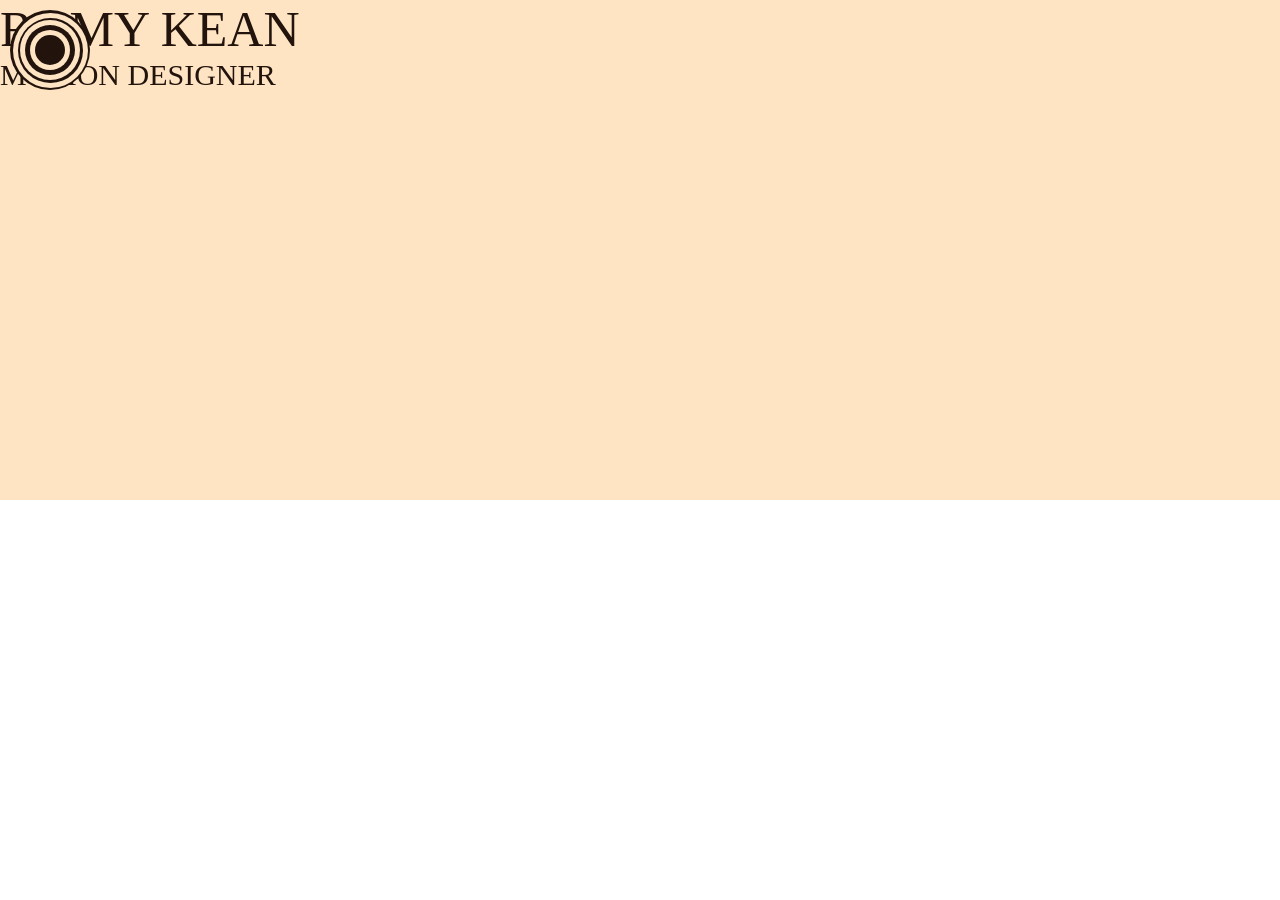
==== friend's suggetion/Moves Ideas.html @ bc5f6939 "Add files via upload" ====
<!DOCTYPE html>
<html lang="en">
<head>
    <meta charset="UTF-8">
    <meta name="viewport" content="width=device-width, initial-scale=1.0">
    <title>Moves Ideas</title>
    <style>
        @font-face {
            font-family: 'plau';
            src: url('https://1drv.ms/u/c/db303521fcab78fd/IQAk4Sf32WVFToz-pU2Q4uwGASo5tbGafzFoNNAxJvFZYTQ?e=e7gNRB') format('opentype');
            font-weight: normal;
            font-style: normal;
        }

        body {
            margin: 0;
            padding: 0;
            font-family: 'plau';
        }

        .main-page {
            width: 100%;
            height: 500px;
            background-color: bisque;
            display: flex;
        }

        header {
            width: 100%;
            height: 140px;
            padding: 20px;
            background-color: rgba(255, 255, 255, 0.200);
            display: flex;
            justify-content: center;
        }

        .logo {
            width: 300px;
            height: 140px;
            position: relative;
        }
        
        .circles {}

        .c1, .c3, .c5, .c7 {
            background-color: rgb(34, 20, 12);
        }

        .c2, .c4, .c6 {
            background-color:bisque;
        }

        .c1 {
            width: 80px;
            height: 80px;
            border-radius: 50%;
            position: absolute;
            top: 10px;
            left: 10px;
        }

        .c2 {
            width: 75px;
            height: 75px;
            border-radius: 50%;
            position: absolute;
            top: 12.5px;
            left: 12.5px;
        }

        .c3 {
            width: 65px;
            height: 65px;
            border-radius: 50%;
            position: absolute;
            top: 17.5px;
            left: 17.5px;
        }

        .c4 {
            width: 60px;
            height: 60px;
            border-radius: 50%;
            position: absolute;
            top: 20px;
            left: 20px;
        }

        .c5 {
            width: 50px;
            height: 50px;
            border-radius: 50%;
            position: absolute;
            top: 25px;
            left: 25px;
        }

        .c6 {
            width: 40px;
            height: 40px;
            border-radius: 50%;
            position: absolute;
            top: 30px;
            left: 30px;
        }

        .c7 {
            width: 30px;
            height: 30px;
            border-radius: 50%;
            position: absolute;
            top: 35px;
            left: 35px;
        }

        .text-logo {
            display: flex;
            flex-direction: column;
            justify-content:space-around;
            align-items: start;
        }

        .l1 {
            font-size: 50px;
            color: rgb(34, 20, 12);
        }

        .l2 {
            font-size: 30px;
            color: rgb(34, 20, 12);
        }
    </style>
</head>
<body>
    <div class="main-page">
        <div class="header">
            <div class="logo">
                <div class="circles">
                    <div class="c1"></div>
                    <div class="c2"></div>
                    <div class="c3"></div>
                    <div class="c4"></div>
                    <div class="c5"></div>
                    <div class="c6"></div>
                    <div class="c7"></div>
                </div>
                <div class="text-logo">
                    <div class="l1">ROMY KEAN</div>
                    <div class="l2">MOTION DESIGNER</div>
                </div>
            </div>
        </div>
    </div>
    <div class="info"></div>
    <div class="services"></div>
    <div class="skill-and-experience"></div>
    <div class="featured-motion-project"></div>
    <div class="kind-words"></div>
    <div class="get-in-touch"></div>
    <div class="misceleanious-info"></div>
</body>
</html>
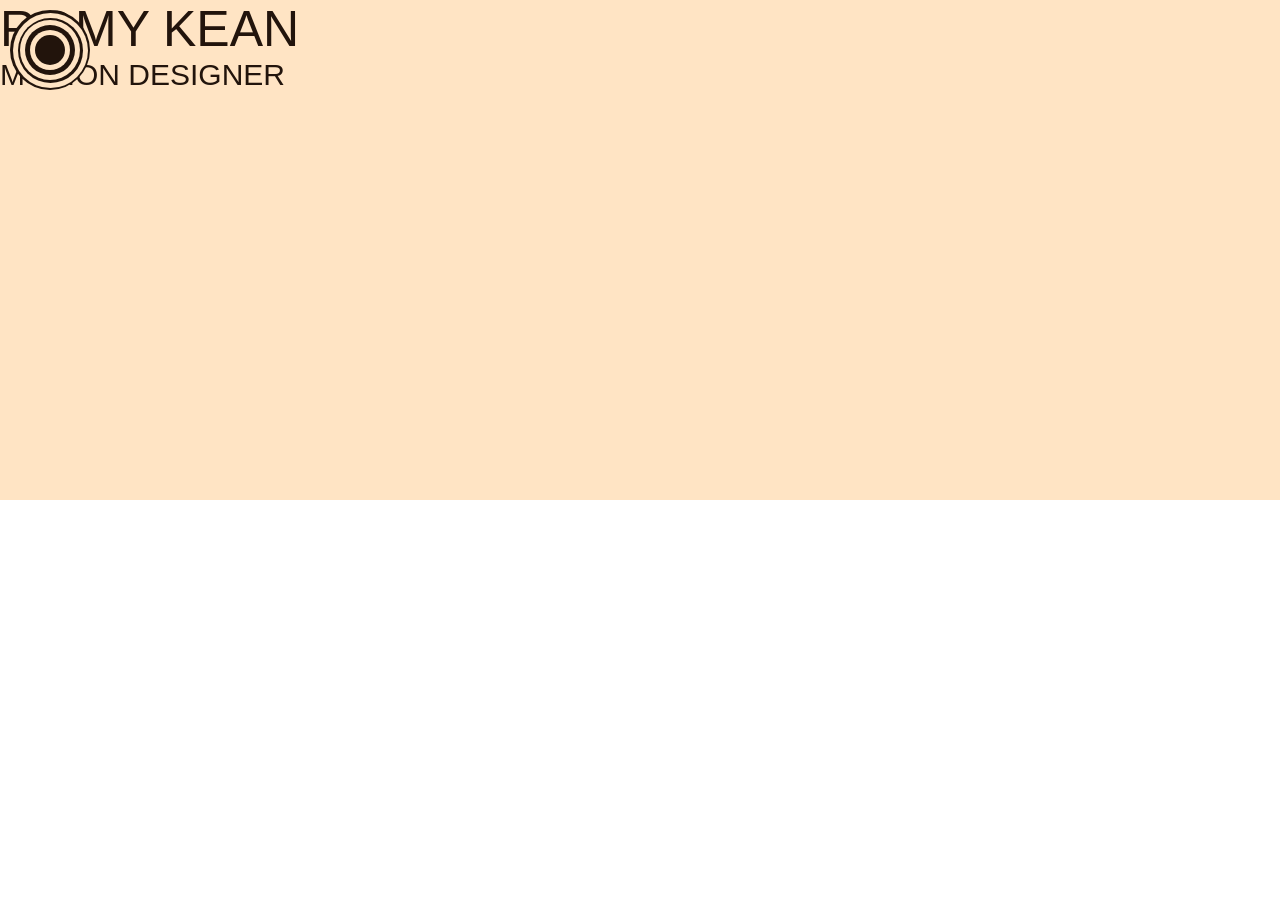
==== commit f2a9e4bc: "just linked fonts" ====
--- a/friend's suggetion/Moves Ideas.html
+++ b/friend's suggetion/Moves Ideas.html
@@ -7,15 +7,13 @@
     <style>
         @font-face {
             font-family: 'plau';
-            src: url('https://1drv.ms/u/c/db303521fcab78fd/IQAk4Sf32WVFToz-pU2Q4uwGASo5tbGafzFoNNAxJvFZYTQ?e=e7gNRB') format('opentype');
-            font-weight: normal;
-            font-style: normal;
+            src: url('https://raw.githubusercontent.com/159-Gaming/my-codes/main/fonts/PlauTest-Regular.otf') format('opentype');
         }
 
         body {
             margin: 0;
             padding: 0;
-            font-family: 'plau';
+            font-family: 'plau', sans-serif;
         }
 
         .main-page {
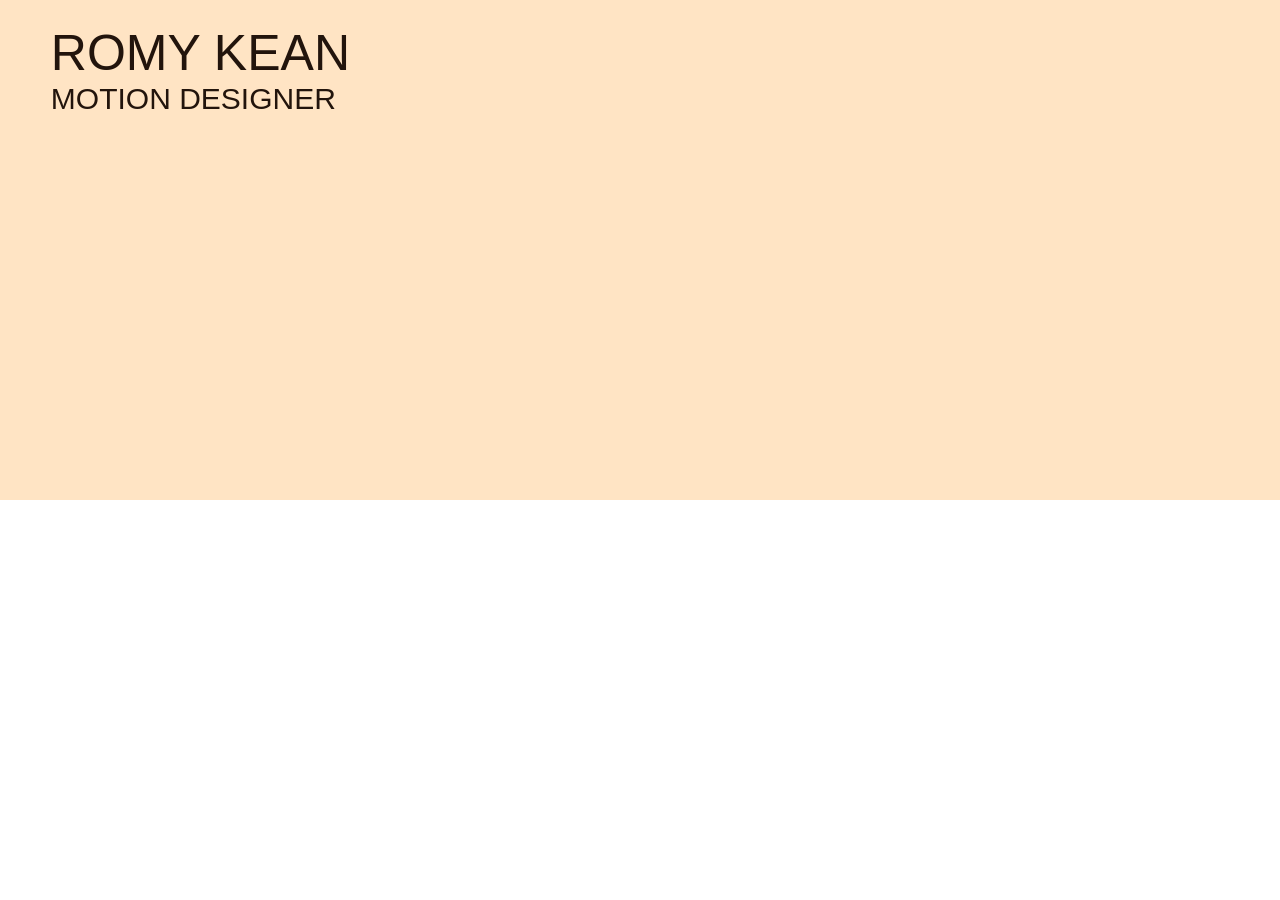
==== commit 1a2b07a9: "Update Moves Ideas.html" ====
--- a/friend's suggetion/Moves Ideas.html
+++ b/friend's suggetion/Moves Ideas.html
@@ -33,12 +33,20 @@
         }
 
         .logo {
-            width: 300px;
+            display: flex;
+            width: 350px;
             height: 140px;
             position: relative;
+            justify-content: space-between;
+            align-items: center;
         }
         
-        .circles {}
+        .circles {
+            display: flex;
+            box-sizing: border-box;
+            justify-content: center;
+            align-items: center;
+        }
 
         .c1, .c3, .c5, .c7 {
             background-color: rgb(34, 20, 12);
@@ -49,73 +57,15 @@
         }
 
         .c1 {
-            width: 80px;
-            height: 80px;
-            border-radius: 50%;
-            position: absolute;
-            top: 10px;
-            left: 10px;
-        }
-
-        .c2 {
-            width: 75px;
-            height: 75px;
-            border-radius: 50%;
-            position: absolute;
-            top: 12.5px;
-            left: 12.5px;
-        }
-
-        .c3 {
-            width: 65px;
-            height: 65px;
-            border-radius: 50%;
-            position: absolute;
-            top: 17.5px;
-            left: 17.5px;
-        }
-
-        .c4 {
-            width: 60px;
-            height: 60px;
-            border-radius: 50%;
-            position: absolute;
-            top: 20px;
-            left: 20px;
-        }
-
-        .c5 {
-            width: 50px;
-            height: 50px;
-            border-radius: 50%;
-            position: absolute;
-            top: 25px;
-            left: 25px;
-        }
-
-        .c6 {
-            width: 40px;
-            height: 40px;
-            border-radius: 50%;
-            position: absolute;
-            top: 30px;
-            left: 30px;
-        }
-
-        .c7 {
-            width: 30px;
-            height: 30px;
-            border-radius: 50%;
-            position: absolute;
-            top: 35px;
-            left: 35px;
+            
         }
 
         .text-logo {
             display: flex;
             flex-direction: column;
             justify-content:space-around;
-            align-items: start;
+            left: 100px;
+            box-sizing: border-box;
         }
 
         .l1 {
@@ -134,13 +84,13 @@
         <div class="header">
             <div class="logo">
                 <div class="circles">
-                    <div class="c1"></div>
-                    <div class="c2"></div>
-                    <div class="c3"></div>
-                    <div class="c4"></div>
-                    <div class="c5"></div>
-                    <div class="c6"></div>
-                    <div class="c7"></div>
+                    <div class="c1">
+                        <div class="c2">
+                            <div class="c3">
+                                <div class="c4"></div>
+                            </div>
+                        </div>
+                    </div>
                 </div>
                 <div class="text-logo">
                     <div class="l1">ROMY KEAN</div>
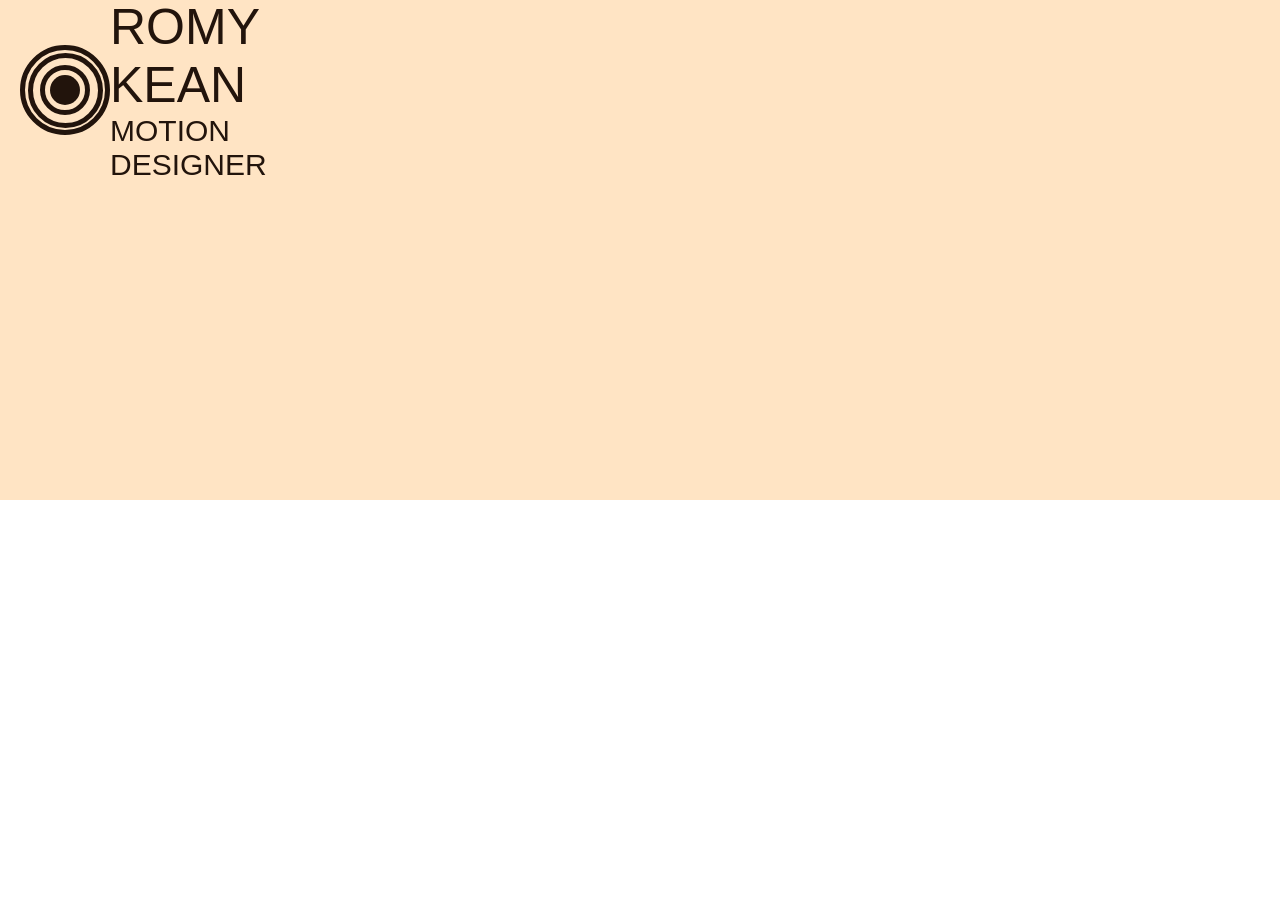
==== commit 8eeff023: "now better" ====
--- a/friend's suggetion/Moves Ideas.html
+++ b/friend's suggetion/Moves Ideas.html
@@ -39,6 +39,7 @@
             position: relative;
             justify-content: space-between;
             align-items: center;
+            padding: 20px;
         }
         
         .circles {
@@ -57,7 +58,43 @@
         }
 
         .c1 {
-            
+            width: 80px;
+            height: 80px;
+            border: 5px solid rgb(34, 20, 12);
+            border-radius: 50%;
+            background-color: bisque;
+            display: flex;
+            justify-content: center;
+            align-items: center;
+        }
+
+        .c2 {
+            width: 65px;
+            height: 65px;
+            border: 5px solid rgb(34, 20, 12);
+            border-radius: 50%;
+            background-color: bisque;
+            display: flex;
+            justify-content: center;
+            align-items: center;
+        }
+
+        .c3 {
+            width: 40px;
+            height: 40px;
+            border: 5px solid rgb(34, 20, 12);
+            border-radius: 50%;
+            background-color: bisque;
+            display: flex;
+            justify-content: center;
+            align-items: center;
+        }
+
+        .c4 {
+            width: 30px;
+            height: 30px;
+            border-radius: 50%;
+            background-color: rgb(34, 20, 12);
         }
 
         .text-logo {
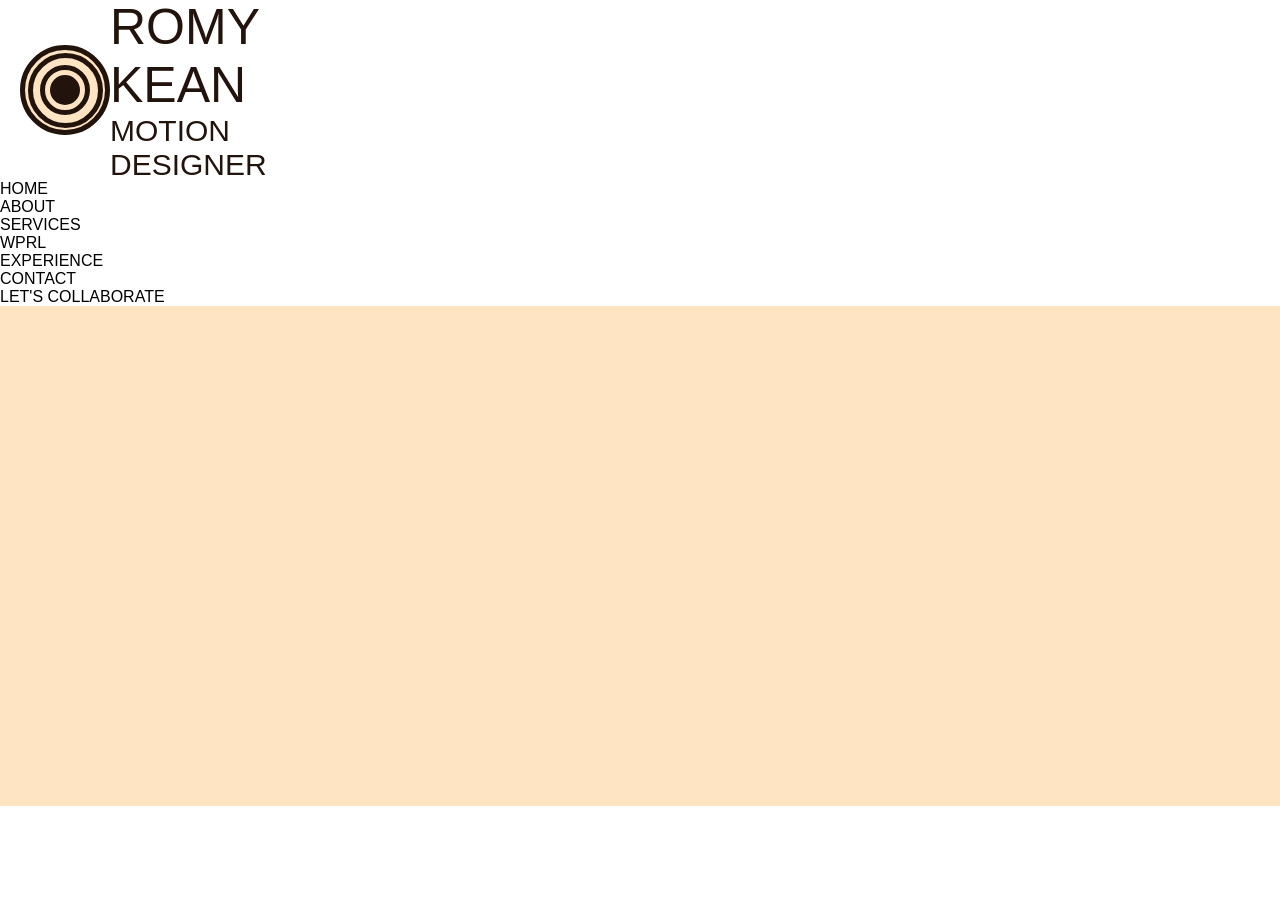
==== commit b871fe7c: "Update Moves Ideas.html" ====
--- a/friend's suggetion/Moves Ideas.html
+++ b/friend's suggetion/Moves Ideas.html
@@ -117,25 +117,38 @@
     </style>
 </head>
 <body>
-    <div class="main-page">
-        <div class="header">
-            <div class="logo">
-                <div class="circles">
-                    <div class="c1">
-                        <div class="c2">
-                            <div class="c3">
-                                <div class="c4"></div>
-                            </div>
+    <div class="header">
+        <div class="logo">
+            <div class="circles">
+                <div class="c1">
+                    <div class="c2">
+                        <div class="c3">
+                            <div class="c4"></div>
                         </div>
                     </div>
                 </div>
-                <div class="text-logo">
-                    <div class="l1">ROMY KEAN</div>
-                    <div class="l2">MOTION DESIGNER</div>
-                </div>
+            </div>
+            <div class="text-logo">
+                <div class="l1">ROMY KEAN</div>
+                <div class="l2">MOTION DESIGNER</div>
             </div>
         </div>
+        <div id="home">HOME</div>
+        <div id="about">ABOUT</div>
+        <div id="services">SERVICES</div>
+        <div id="work">WPRL</div>
+        <div id="experience">EXPERIENCE</div>
+        <div id="contact">CONTACT</div>
+        <div class="collaborate">
+            <div class="text">
+                LET'S COLLABORATE
+            </div>
+        <div class="menu">
+            <div class="menu-line"></div>
+            <div class="menu-line"></div>
+        <div class="menu-line"></div>
     </div>
+    <div class="main-page"></div>
     <div class="info"></div>
     <div class="services"></div>
     <div class="skill-and-experience"></div>
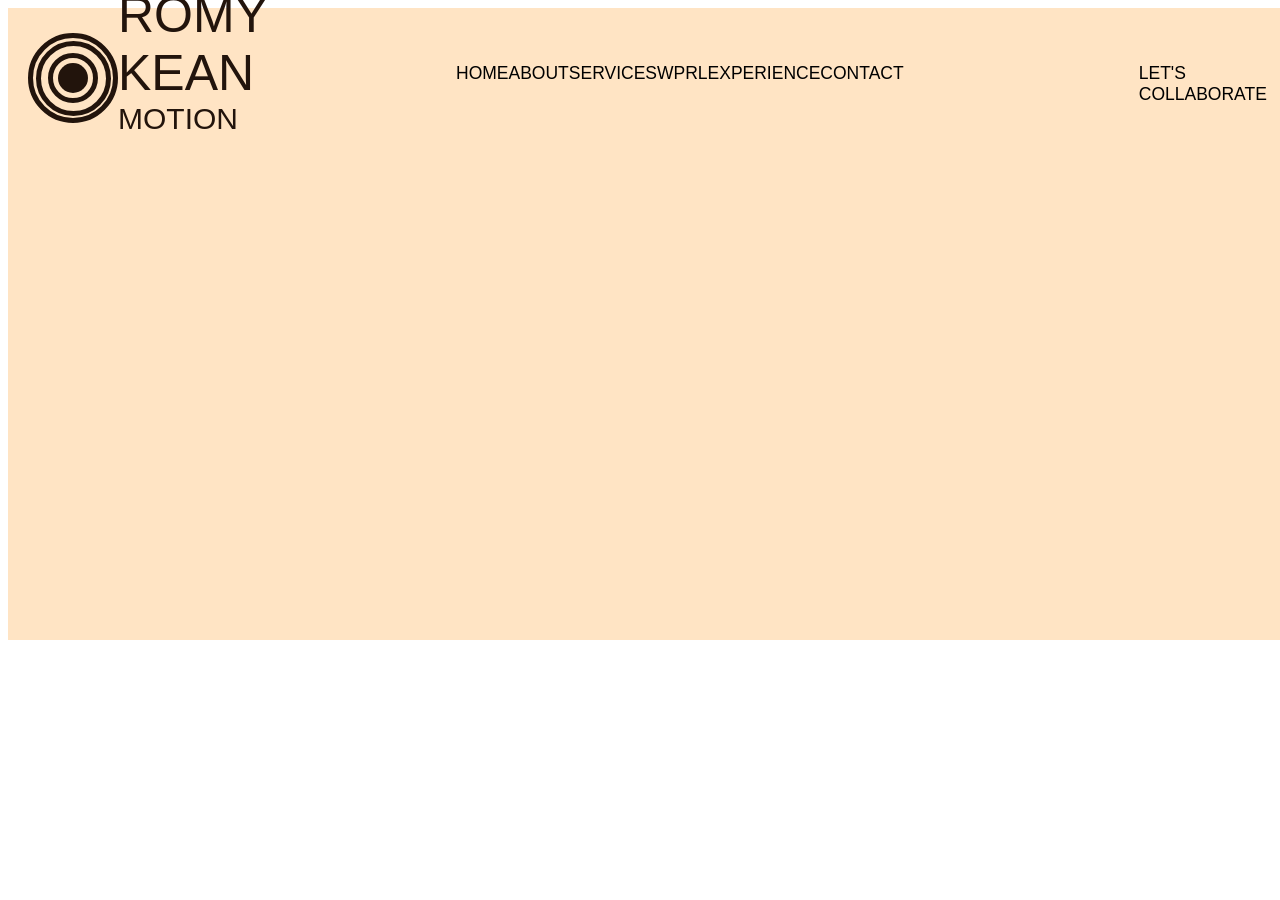
==== commit 523bd895: "Update Moves Ideas.html" ====
--- a/friend's suggetion/Moves Ideas.html
+++ b/friend's suggetion/Moves Ideas.html
@@ -11,9 +11,8 @@
         }
 
         body {
-            margin: 0;
-            padding: 0;
-            font-family: 'plau', sans-serif;
+            display: flex;
+            font-family: 'plau', sans-serif;    
         }
 
         .main-page {
@@ -21,20 +20,24 @@
             height: 500px;
             background-color: bisque;
             display: flex;
-        }
-
-        header {
+            position: absolute;
+            top: 140px; 
+        }
+
+        .header {
             width: 100%;
             height: 140px;
-            padding: 20px;
-            background-color: rgba(255, 255, 255, 0.200);
-            display: flex;
-            justify-content: center;
+            background-color: bisque;
+            display: flex;
+            justify-content:space-between;
+            flex-direction: row;
+            position: fixed;
+            align-items: center;
         }
 
         .logo {
             display: flex;
-            width: 350px;
+            width: 25%;
             height: 140px;
             position: relative;
             justify-content: space-between;
@@ -113,6 +116,43 @@
         .l2 {
             font-size: 30px;
             color: rgb(34, 20, 12);
+        }
+        
+        .hcontent{
+            display: flex;
+            justify-content: space-between;
+            width: 65%;
+            font-size: 17.5px;
+        }
+
+        .hc1 {
+            width: 60%;
+            display: flex;
+            justify-content: space-around;
+        }
+
+        .hc2 {
+            width: 40%;
+            display: flex;
+        }
+
+        .collaborate {
+            width: fit-content;
+            height: 30px;
+            border-radius: 15px;
+        }
+
+        .menu {
+            width: 30px;
+            height: 30px;
+            border-radius: 15px;
+            display: flex;
+            flex-direction: column;
+        }
+
+        .menu-line {
+            width: 15px;
+            height: 5px;
         }
     </style>
 </head>
@@ -133,20 +173,28 @@
                 <div class="l2">MOTION DESIGNER</div>
             </div>
         </div>
-        <div id="home">HOME</div>
-        <div id="about">ABOUT</div>
-        <div id="services">SERVICES</div>
-        <div id="work">WPRL</div>
-        <div id="experience">EXPERIENCE</div>
-        <div id="contact">CONTACT</div>
-        <div class="collaborate">
-            <div class="text">
-                LET'S COLLABORATE
-            </div>
-        <div class="menu">
-            <div class="menu-line"></div>
-            <div class="menu-line"></div>
-        <div class="menu-line"></div>
+        <div class="hcontent">
+            <div class="hc1">
+                <div id="home">HOME</div>
+                <div id="about">ABOUT</div>
+                <div id="services">SERVICES</div>
+                <div id="work">WPRL</div>
+                <div id="experience">EXPERIENCE</div>
+                <div id="contact">CONTACT</div>
+            </div>
+            <div class="hc2"></div>
+                <div class="collaborate">
+                    <div class="text">
+                        LET'S COLLABORATE
+                    </div>
+                </div>
+                <div class="menu">
+                    <div class="menu-line"></div>
+                    <div class="menu-line"></div>
+                    <div class="menu-line"></div>
+                </div>
+            </div>
+        </div>
     </div>
     <div class="main-page"></div>
     <div class="info"></div>
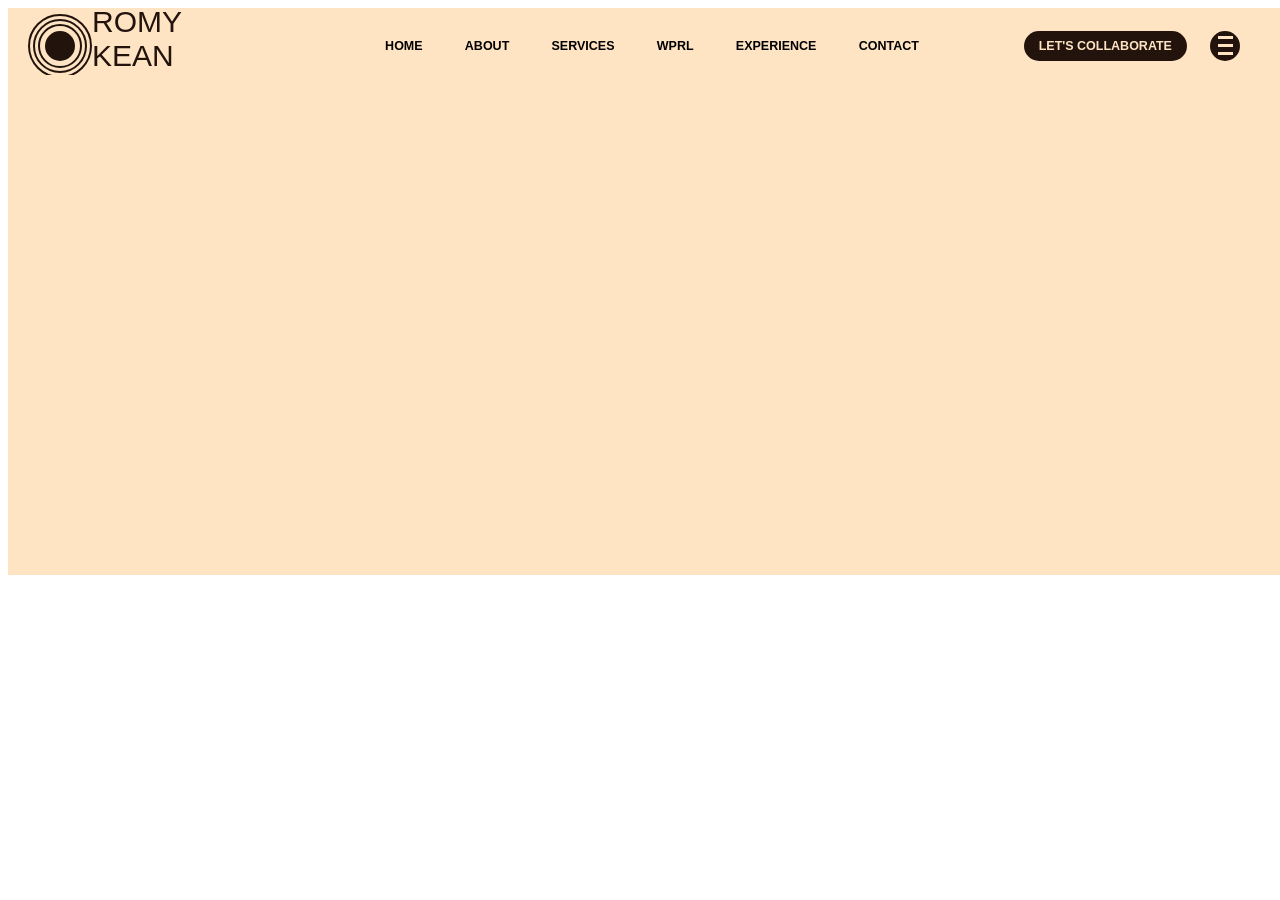
==== commit f2fd1071: "Update Moves Ideas.html" ====
--- a/friend's suggetion/Moves Ideas.html
+++ b/friend's suggetion/Moves Ideas.html
@@ -15,21 +15,12 @@
             font-family: 'plau', sans-serif;    
         }
 
-        .main-page {
-            width: 100%;
-            height: 500px;
-            background-color: bisque;
-            display: flex;
-            position: absolute;
-            top: 140px; 
-        }
-
         .header {
             width: 100%;
-            height: 140px;
-            background-color: bisque;
-            display: flex;
-            justify-content:space-between;
+            height: 75px;
+            background-color: bisque;
+            display: flex;
+            justify-content: space-between;
             flex-direction: row;
             position: fixed;
             align-items: center;
@@ -37,8 +28,8 @@
 
         .logo {
             display: flex;
-            width: 25%;
-            height: 140px;
+            width: 15%;
+            height: 75px;
             position: relative;
             justify-content: space-between;
             align-items: center;
@@ -61,9 +52,9 @@
         }
 
         .c1 {
-            width: 80px;
-            height: 80px;
-            border: 5px solid rgb(34, 20, 12);
+            width: 60px;
+            height: 60px;
+            border: 2px solid rgb(34, 20, 12);
             border-radius: 50%;
             background-color: bisque;
             display: flex;
@@ -72,9 +63,9 @@
         }
 
         .c2 {
-            width: 65px;
-            height: 65px;
-            border: 5px solid rgb(34, 20, 12);
+            width: 50px;
+            height: 50px;
+            border: 2px solid rgb(34, 20, 12);
             border-radius: 50%;
             background-color: bisque;
             display: flex;
@@ -85,7 +76,7 @@
         .c3 {
             width: 40px;
             height: 40px;
-            border: 5px solid rgb(34, 20, 12);
+            border: 2px solid rgb(34, 20, 12);
             border-radius: 50%;
             background-color: bisque;
             display: flex;
@@ -109,37 +100,47 @@
         }
 
         .l1 {
-            font-size: 50px;
-            color: rgb(34, 20, 12);
-        }
-
-        .l2 {
             font-size: 30px;
             color: rgb(34, 20, 12);
         }
+
+        .l2 {
+            font-size: 12.5px;
+            color: rgb(34, 20, 12);
+        }
         
         .hcontent{
             display: flex;
-            justify-content: space-between;
-            width: 65%;
-            font-size: 17.5px;
+            justify-content: space-around;
+            width: 75%;
+            font-size: 12.5px;
+            font-weight: bolder;
         }
 
         .hc1 {
             width: 60%;
             display: flex;
             justify-content: space-around;
+            align-items: center;
         }
 
         .hc2 {
-            width: 40%;
-            display: flex;
+            width: 25%;
+            display: flex;
+            justify-content: space-around;
         }
 
         .collaborate {
             width: fit-content;
             height: 30px;
             border-radius: 15px;
+            background-color: rgb(34, 20, 12);
+            color: bisque;
+            padding-left: 15px;
+            padding-right: 15px;
+            align-items: center;
+            display: flex;
+            justify-content: center;
         }
 
         .menu {
@@ -147,12 +148,33 @@
             height: 30px;
             border-radius: 15px;
             display: flex;
+            background-color: rgb(34, 20, 12);
+            justify-content: center;
+            align-items: center;
+        }
+
+        .menu-lines {
+            width: 25px;
+            height: 25px;
+            display: flex;
             flex-direction: column;
+            justify-content: space-around;
+            align-items: center;
         }
 
         .menu-line {
             width: 15px;
-            height: 5px;
+            height: 2.75px;
+            background-color: bisque;
+        }
+
+        .main-page {
+            width: 100%;
+            height: 500px;
+            background-color: bisque;
+            display: flex;
+            position: absolute;
+            top: 75px; 
         }
     </style>
 </head>
@@ -182,21 +204,29 @@
                 <div id="experience">EXPERIENCE</div>
                 <div id="contact">CONTACT</div>
             </div>
-            <div class="hc2"></div>
+            <div class="hc2">
                 <div class="collaborate">
                     <div class="text">
                         LET'S COLLABORATE
                     </div>
                 </div>
                 <div class="menu">
-                    <div class="menu-line"></div>
-                    <div class="menu-line"></div>
-                    <div class="menu-line"></div>
+                    <div class="menu-lines">
+                        <div class="menu-line"></div>
+                        <div class="menu-line"></div>
+                        <div class="menu-line"></div>
+                    </div>
                 </div>
             </div>
         </div>
     </div>
-    <div class="main-page"></div>
+    <div class="main-page">
+        <div class="base">
+            <div class="mpc1">
+                
+            </div>
+        </div>
+    </div>
     <div class="info"></div>
     <div class="services"></div>
     <div class="skill-and-experience"></div>
